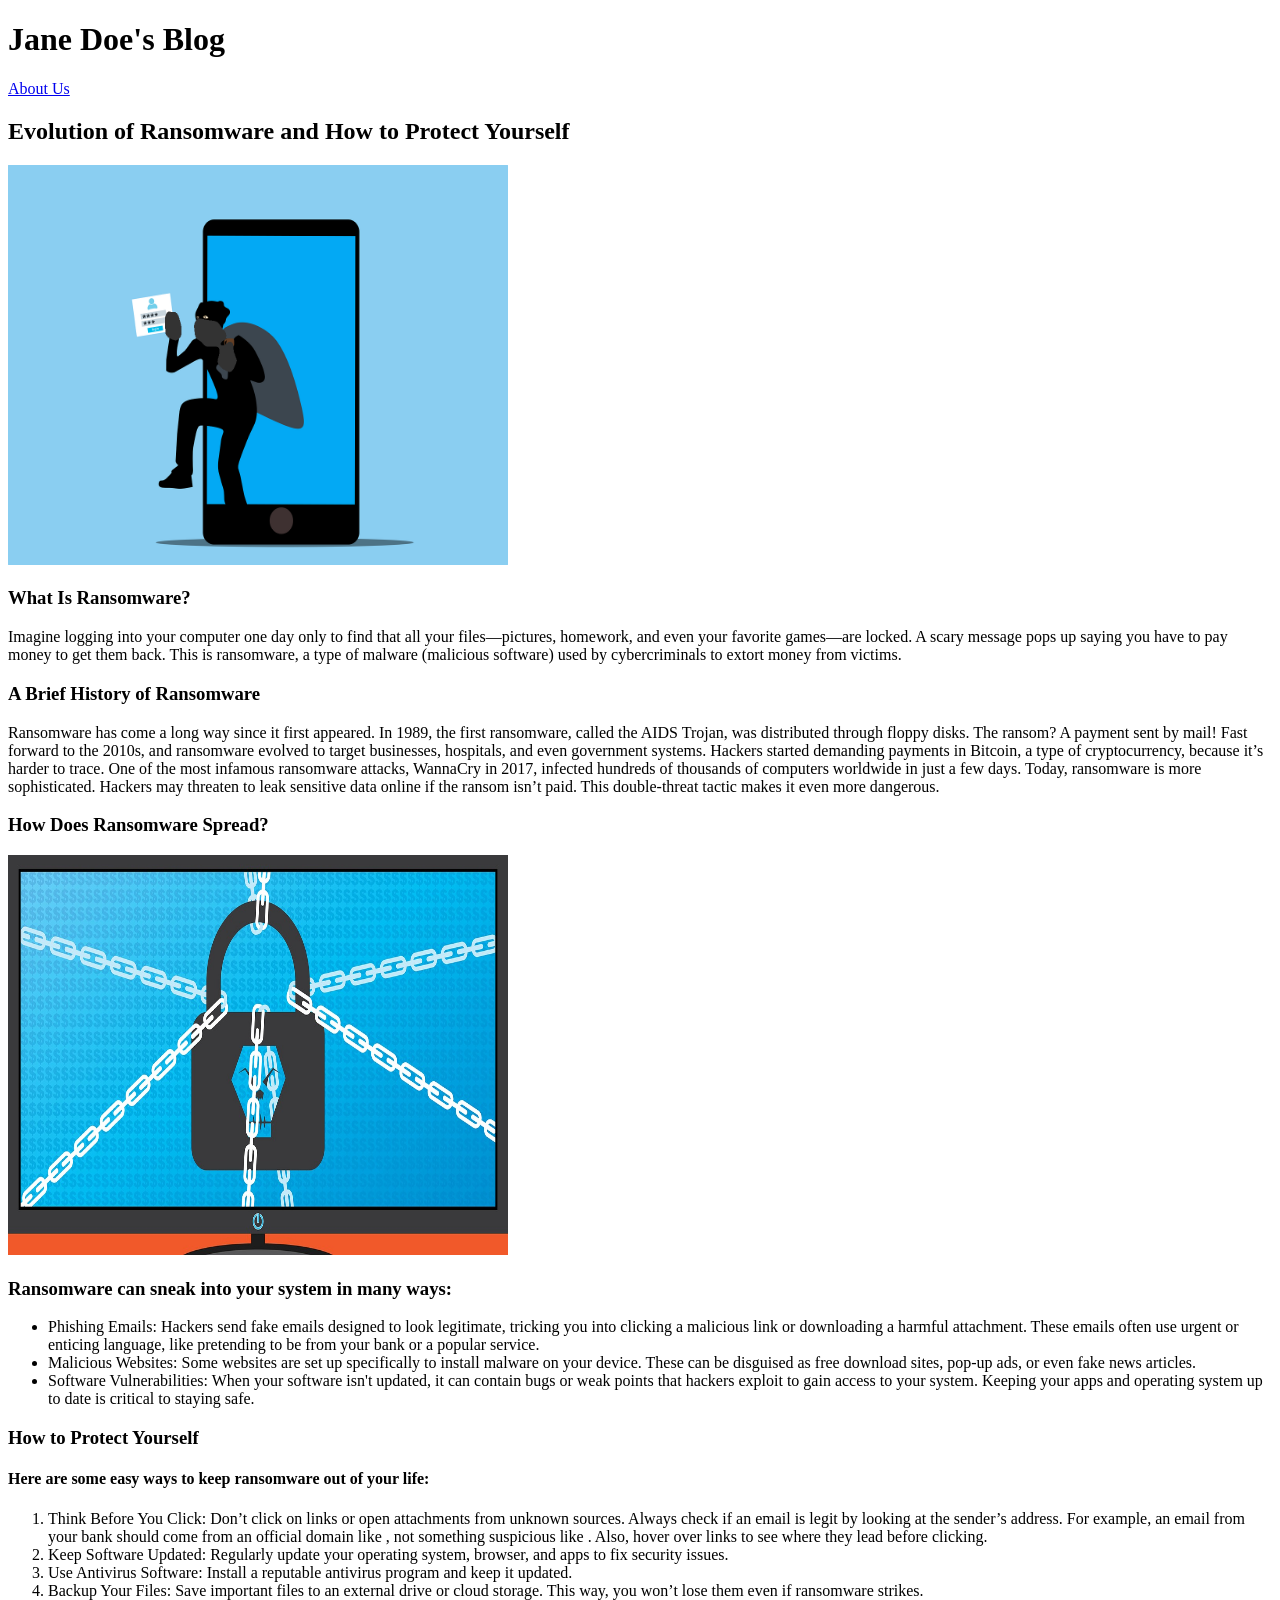
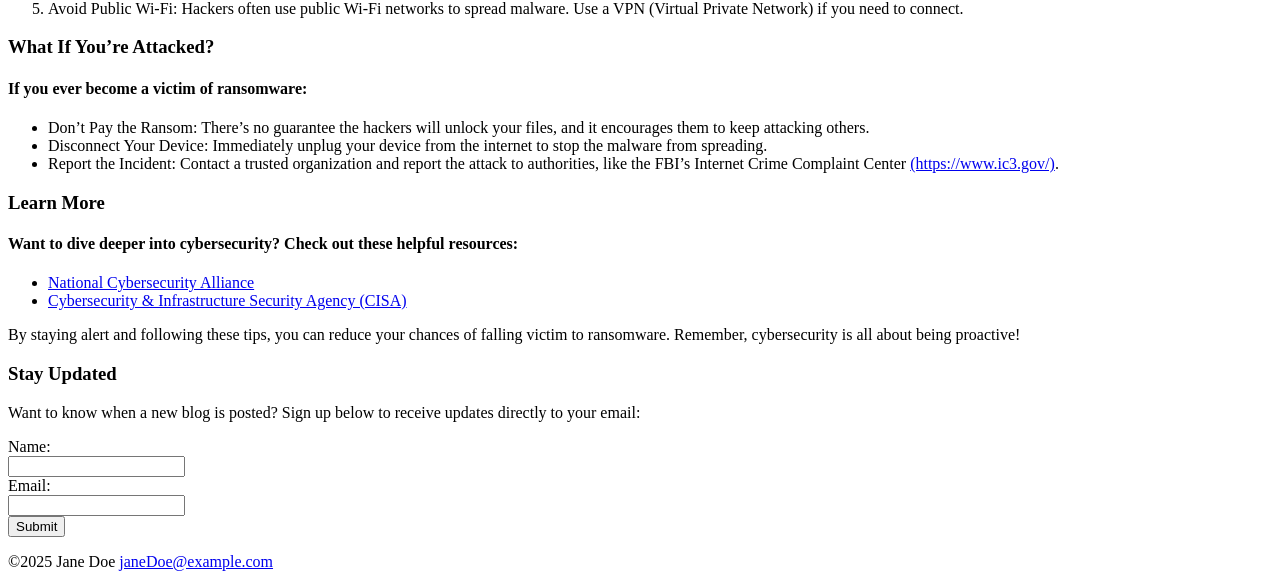
==== project1.html @ 45b1d658 "Initial commit" ====
<!DOCTYPE html>
<html lang="en">
<head>
    <meta charset="UTF-8">
    <meta name="viewport" content="width=device-width, initial-scale=1.0">
    <title>Web Programming</title>
    <link rel="icon" type="image/x-icon" href="C:\Users\leeba\OneDrive\Documents\wits\Web Devlopment\application-coding-web-code-write-svgrepo-com.svg">
</head>
<body>
    <header>
    <h1>Jane Doe's Blog</h1>
    <nav><a href="about.html">About Us</a></nav>
    </header>
    <article>
    <h2>Evolution of Ransomware and How to Protect Yourself</h2>
    <img src="HW1_Blog_Image_1.png" alt="Thief" width="500" height="400">
    <h3>What Is Ransomware?</h3>
    <p>Imagine logging into your computer one day only to find that all your files—pictures, homework, 
        and even your favorite games—are locked. A scary message pops up saying you have to pay 
        money to get them back. This is ransomware, a type of malware (malicious software) used by 
        cybercriminals to extort money from victims.</p>
    <h3>A Brief History of Ransomware</h3>
    <p>Ransomware has come a long way since it first appeared. In 1989, the first ransomware, called 
        the AIDS Trojan, was distributed through floppy disks. The ransom? A payment sent by mail!
        Fast forward to the 2010s, and ransomware evolved to target businesses, hospitals, and even 
        government systems. Hackers started demanding payments in Bitcoin, a type of cryptocurrency,
        because it’s harder to trace. One of the most infamous ransomware attacks, WannaCry in 2017,
        infected hundreds of thousands of computers worldwide in just a few days.
        Today, ransomware is more sophisticated. Hackers may threaten to leak sensitive data online if 
        the ransom isn’t paid. This double-threat tactic makes it even more dangerous.</p>
    <h3>How Does Ransomware Spread?</h3>
    <img src="HW1_Blog_Image_2.jpg" alt="Lock" width="500" height="400">
    <h3>Ransomware can sneak into your system in many ways:</h3>
    <ul>
        <li>Phishing Emails: Hackers send fake emails designed to look legitimate, tricking you into 
            clicking a malicious link or downloading a harmful attachment. These emails often use 
            urgent or enticing language, like pretending to be from your bank or a popular service.</li>
        <li>Malicious Websites: Some websites are set up specifically to install malware on your 
            device. These can be disguised as free download sites, pop-up ads, or even fake news 
            articles.</li>
        <li>Software Vulnerabilities: When your software isn't updated, it can contain bugs or weak 
            points that hackers exploit to gain access to your system. Keeping your apps and 
            operating system up to date is critical to staying safe.</li>
    </ul>
    <h3>How to Protect Yourself</h3>
    <h4>Here are some easy ways to keep ransomware out of your life:</h4>
    <ol>
        <li>Think Before You Click: Don’t click on links or open attachments from unknown sources. 
            Always check if an email is legit by looking at the sender’s address. For example, an 
            email from your bank should come from an official domain like <yourbank.com>, not 
            something suspicious like <yourbank-support123.net>. Also, hover over links to see 
            where they lead before clicking.</li>
        <li>Keep Software Updated: Regularly update your operating system, browser, and apps to 
            fix security issues.</li>
        <li>Use Antivirus Software: Install a reputable antivirus program and keep it updated.</li>
        <li>Backup Your Files: Save important files to an external drive or cloud storage. This way, 
            you won’t lose them even if ransomware strikes.</li>
        <li>Avoid Public Wi-Fi: Hackers often use public Wi-Fi networks to spread malware. Use a 
            VPN (Virtual Private Network) if you need to connect.</li>
    </ol>
    <h3>What If You’re Attacked?</h3>
    <h4>If you ever become a victim of ransomware:</h4>
    <ul>
        <li>Don’t Pay the Ransom: There’s no guarantee the hackers will unlock your files, and it 
            encourages them to keep attacking others.</li>
        <li>Disconnect Your Device: Immediately unplug your device from the internet to stop the 
            malware from spreading.</li>
        <li>Report the Incident: Contact a trusted organization and report the attack to authorities, 
            like the FBI’s Internet Crime Complaint Center <a href="https://www.ic3.gov/" target="_blank">(https://www.ic3.gov/)</a>.</li>
    </ul>
    

    <section>
        <h3>Learn More</h3>
        <h4>Want to dive deeper into cybersecurity? Check out these helpful resources:</h4>
        <ul>
            <li><a href=https://www.staysafeonline.org/ target="_blank">National Cybersecurity Alliance</a></li>
            <li><a href=https://www.cisa.gov/ target="_blank">Cybersecurity & Infrastructure Security Agency (CISA)</a></li>
        </ul>
        <p>By staying alert and following these tips, you can reduce your chances of falling victim to 
            ransomware. Remember, cybersecurity is all about being proactive!</p>
    </section>
    </article>

    <footer>
        <h3>Stay Updated</h3>
        <p>Want to know when a new blog is posted? Sign up below to receive updates directly to your 
            email:</p>
        <form action="/action_page.php" method="POST">
            <label for="name">Name:</label><br>
            <input type="text" id="name" name="name"><br>
            <label for="email">Email:</label><br>
            <input type="email" id="email" name="email"><br>
            <input type="submit" value="Submit">
        </form> 
        <p>&copy2025 Jane Doe <a href="mailto:janeDoe@example.com">janeDoe@example.com</a></p>
    </footer>
</body>
</html>
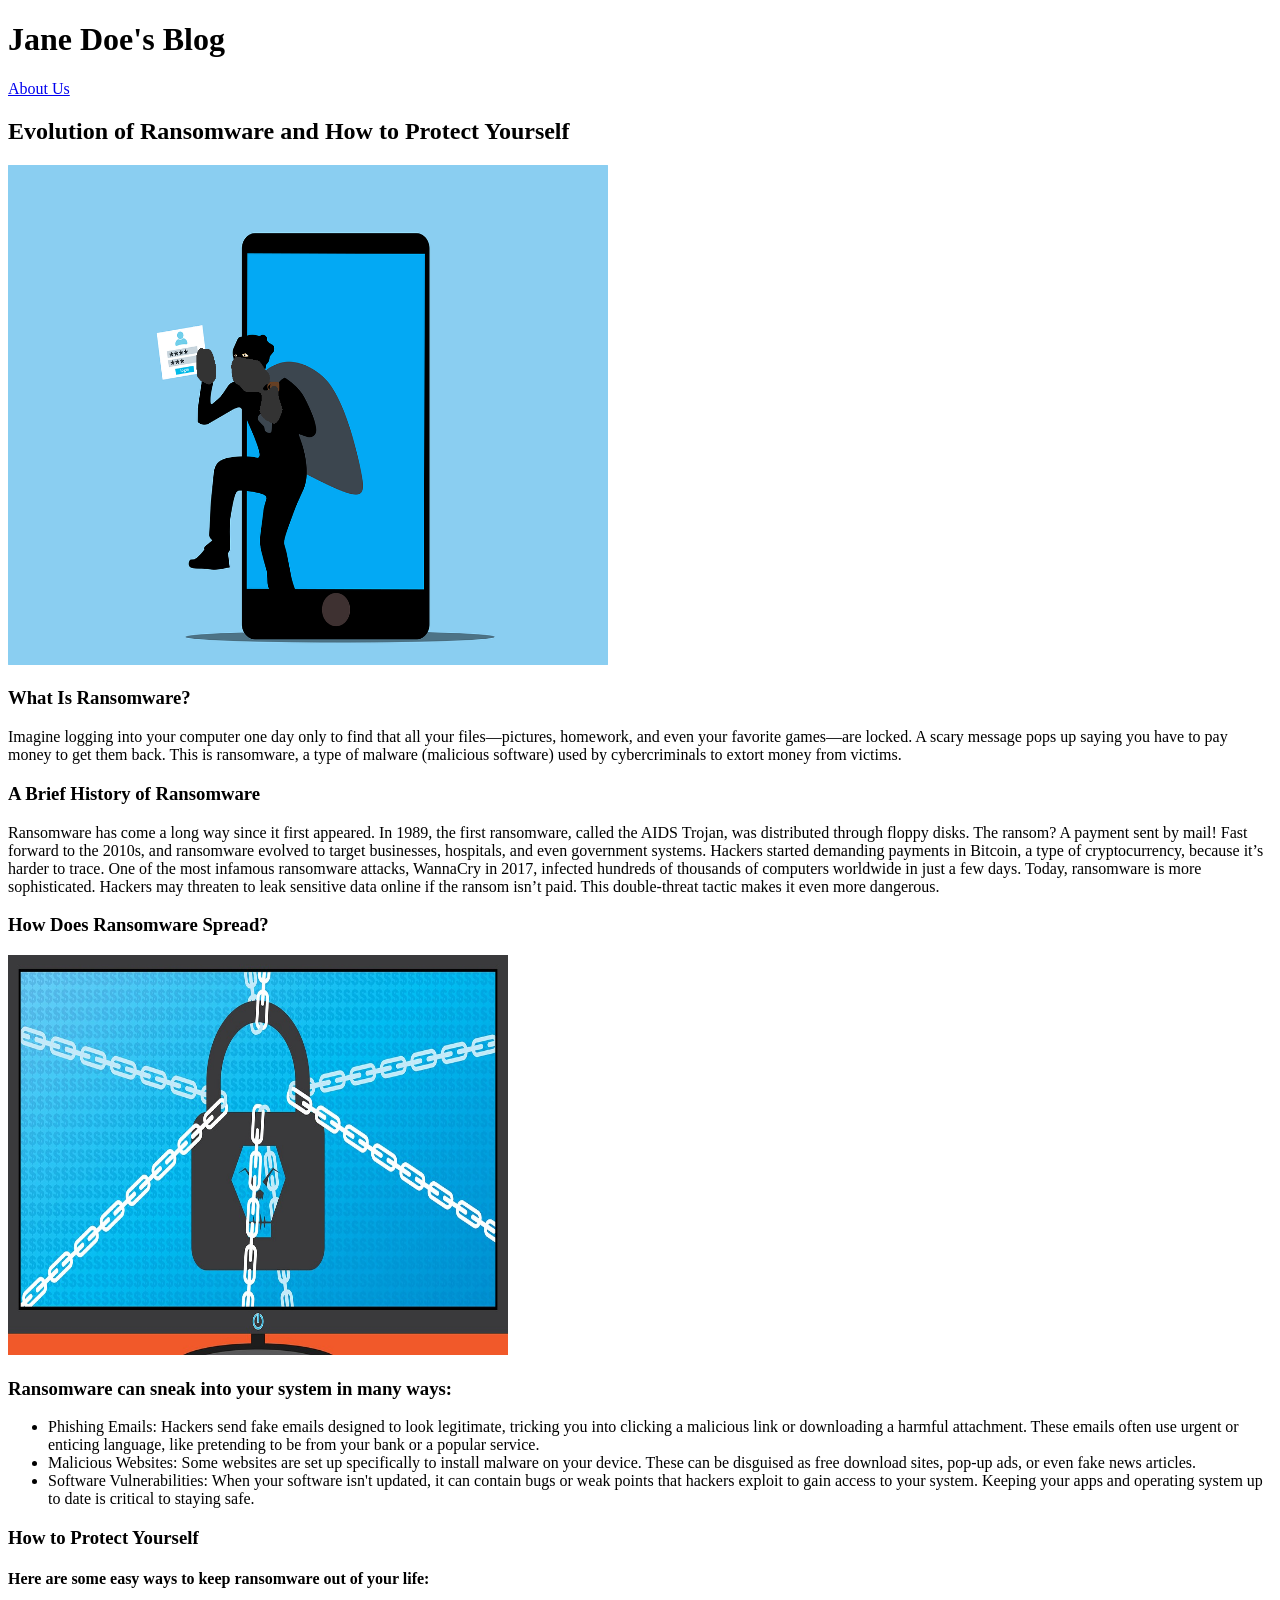
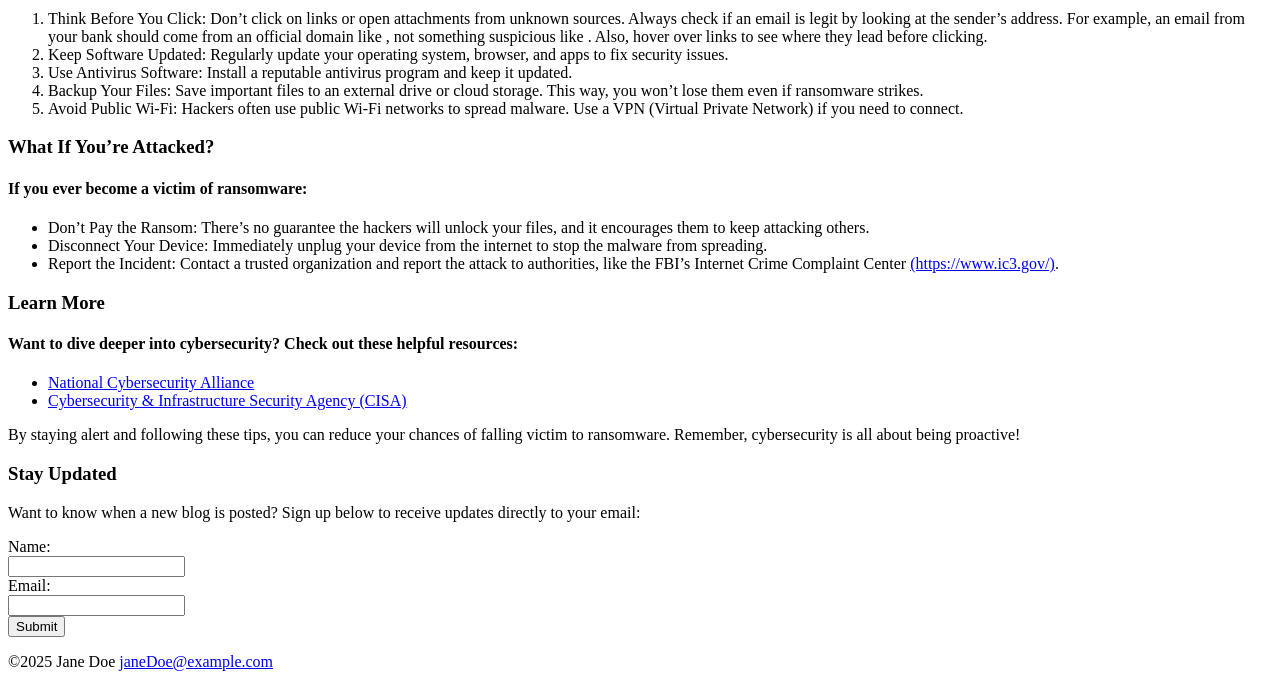
==== commit 9e7045ad: "Adjusted image size" ====
--- a/project1.html
+++ b/project1.html
@@ -13,7 +13,7 @@
     </header>
     <article>
     <h2>Evolution of Ransomware and How to Protect Yourself</h2>
-    <img src="HW1_Blog_Image_1.png" alt="Thief" width="500" height="400">
+    <img src="HW1_Blog_Image_1.png" alt="Thief" width="600" height="500">
     <h3>What Is Ransomware?</h3>
     <p>Imagine logging into your computer one day only to find that all your files—pictures, homework, 
         and even your favorite games—are locked. A scary message pops up saying you have to pay 
